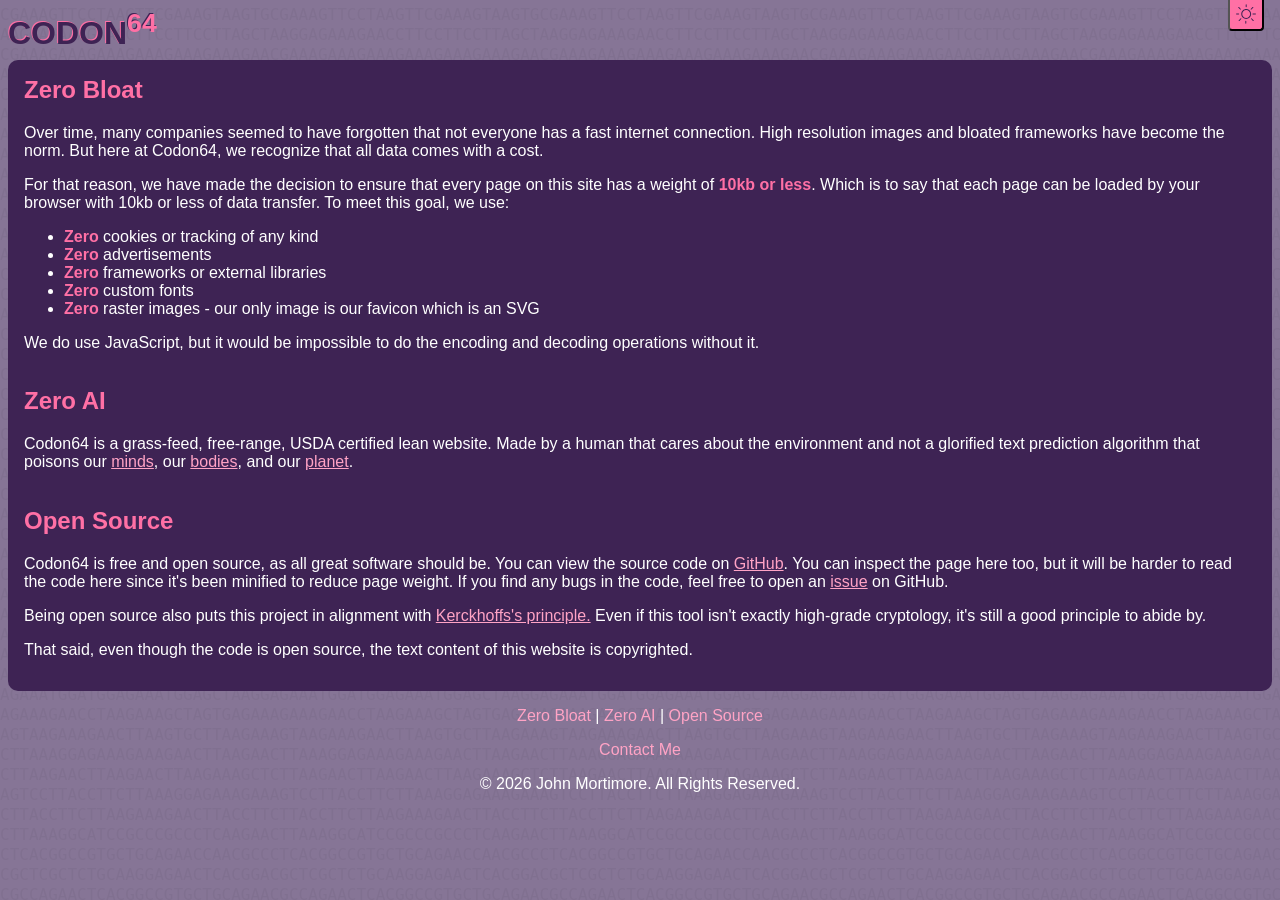
==== site/about/index.html @ c199c204 "﻿add light and dark mode" ====
<html lang="en" data-theme="dark">
<head>
	<meta charset="UTF-8">
	<title>Codon64</title>
	<meta name="viewport" content="width=device-width, initial-scale=1.0">
	<link rel="stylesheet" href="../css/core.css">
	<link rel="icon" type="image/x-icon" href="../images/favicon.svg">
</head>
<body>
<canvas id="bg"></canvas>
<button id="theme-toggle" aria-label="Toggle color mode">
	<img src="../images/sun.svg" id="sun" height="20px" alt="sun icon">
	<img src="../images/moon.svg" id="moon" height="20px" alt="moon icon">
</button>
<h1><a href="/">CODON<sup>64</sup></a></h1>
<main>
	<h2 id="zero-bloat">Zero Bloat</h2>
	<p>
		Over time, many companies seemed to have forgotten that not everyone has a fast internet connection. High
		resolution images and bloated frameworks have become the norm. But here at Codon64, we recognize that all
		data comes with a cost.
	</p>
	<p>
		For that reason, we have made the decision to ensure that every page on this site has a weight of
		<strong>10kb or less</strong>. Which is to say that each page can be loaded by your browser with 10kb or less
		of data transfer. To meet this goal, we use:
	</p>
	<ul>
		<li><strong>Zero</strong> cookies or tracking of any kind</li>
		<li><strong>Zero</strong> advertisements</li>
		<li><strong>Zero</strong> frameworks or external libraries</li>
		<li><strong>Zero</strong> custom fonts</li>
		<li><strong>Zero</strong> raster images - our only image is our favicon which is an SVG</li>
	</ul>
	<p>
		We do use JavaScript, but it would be impossible to do the encoding and decoding operations without it.
	</p>
	<h2 id="zero-ai">Zero AI</h2>
	<p>
		Codon64 is a grass-feed, free-range, USDA certified lean website. Made by a human that cares about the
		environment and not a glorified text prediction algorithm that poisons
		our <a href="https://arxiv.org/pdf/2506.08872v1" target="_blank">minds</a>,
		our <a href="https://pmc.ncbi.nlm.nih.gov/articles/PMC10186390/" target="_blank">bodies</a>,
		and our <a
			href="https://www.unep.org/news-and-stories/story/ai-has-environmental-problem-heres-what-world-can-do-about"
			target="_blank">planet</a>.
	</p>
	<h2 id="open-source">Open Source</h2>
	<p>
		Codon64 is free and open source, as all great software should be. You can view the source code on
		<a href="https://github.com/jgmortim/codon64.com" target="_blank">GitHub</a>. You can inspect the page here
		too, but it will be harder to read the code here since it's been minified to reduce page weight. If you find
		any bugs in the code, feel free to open an
		<a href="https://github.com/jgmortim/codon64.com/issues" target="_blank">issue</a> on GitHub.
	</p>
	<p>
		Being open source also puts this project in alignment with
		<a href="https://en.wikipedia.org/wiki/Kerckhoffs%27s_principle" target="_blank">Kerckhoffs's principle.</a>
		Even if this tool isn't exactly high-grade cryptology, it's still a good principle to abide by.
	</p>
	<p>
		That said, even though the code is open source, the text content of this website is copyrighted.
	</p>
</main>
<footer>
	<p>
		<a href="/about#zero-bloat">Zero Bloat</a> | <a href="/about#zero-ai">Zero AI</a> | <a href="/about#open-source">Open Source</a>
	</p>
	<p><a href="mailto:hello@codon64.com">Contact Me</a></p>
	<p>&copy; 2026 John Mortimore. All Rights Reserved.</p>
</footer>
<script src="../js/texture.js"></script>
</body>
</html>
---- site/css/core.css ----
/* Styling for core elements that are present on all pages. */
:root {
    --main-color: #3E2354;
    --accent-color: #FF70A5;
    --background-color: #867596;
    --input-color: #7FD1B9;
    --input-highlight-color: #9EF5DB;
    --text-color: white;
    --button-text-color: black;
    --footer-text-color: white;
    --input-text-color: #200E16;
    --placeholder-text-color: #454545;
    --link-text-color: #FFA3C5;
    --footer-link-text-color: #FFA3C5
}

[data-theme="light"] {
    --main-color: #DECDEE;
    --accent-color: #89435d;
    --background-color: #351f47;
    --text-color: black;
    --button-text-color: white;
    --link-text-color: #75006c;
}

body {
    min-width: 280px;
    font-family: Arial, Helvetica, sans-serif;
    background-color: var(--background-color);
}

main {
    width: min(calc(100% - 2rem), 1250px);
    margin-right: auto;
    margin-left: auto;
    padding-right: 1rem;
    padding-bottom: 1rem;
    padding-left: 1rem;
    color: var(--text-color);
    border-radius: 10px;
    background-color: var(--main-color);
}

h1 {
    width: min(100%, calc(1250px + 2rem));
    margin: auto auto 8px;
    font-weight: 900;
    color: var(--main-color);
    text-shadow: -1px -1px 0 var(--accent-color);
}

h1 > sup, h1 > a > sup {
    color: var(--accent-color);
    text-shadow: -1px -1px 0 var(--main-color);
}

h1 a:link, h1 a:visited {
    text-decoration: inherit;
    color: inherit;
}

[data-theme="light"] h1 {
    text-shadow: -1px -1px 0 #FF70A5;
}

[data-theme="light"] h1 > sup, [data-theme="light"] h1 > a > sup {
    color: #FF70A5;
}

h2 {
    padding-top: 1rem;
    color: var(--accent-color);
}

h2:first-child {
    margin-top: 0;
}

a:link, a:visited {
    color: var(--link-text-color);
}

button {
    font-size: 12pt;
    white-space: nowrap;
    border-radius: 4px;
    color: var(--button-text-color);
    background-color: var(--accent-color);
}

strong {
    color: var(--accent-color);
}

footer {
    bottom: 0;
    left: 0;
    margin-top: auto;
    text-align: center;
    color: var(--footer-text-color);
}

footer a:link, footer a:visited {
    text-decoration: var(--footer-link-text-color);
    color: var(--footer-link-text-color);
}

#bg {
    position: fixed;
    z-index: -1;
    top: 0;
    left: 0;
    width: 100vw;
    height: 100vh;
    pointer-events: none;
}

#theme-toggle {
    position: fixed;
    top: 0;
    right: 1rem;
    border-top: 0;
    border-top-left-radius: 0;
    border-top-right-radius: 0;
    padding-top: 4px;
    padding-bottom: 5px;
}

[data-theme="dark"] #sun, [data-theme="light"] #moon {
    display: block;
}

[data-theme="light"] #sun, [data-theme="dark"] #moon {
    display: none;
}

@media screen and (max-width: 750px) {
    body {
        margin: 1vw;
    }

    main {
        width: calc(100% - 4vw);
        padding-right: 2vw;
        padding-left: 2vw;
    }

    h1, h2, label {
        text-align: center;
    }
}
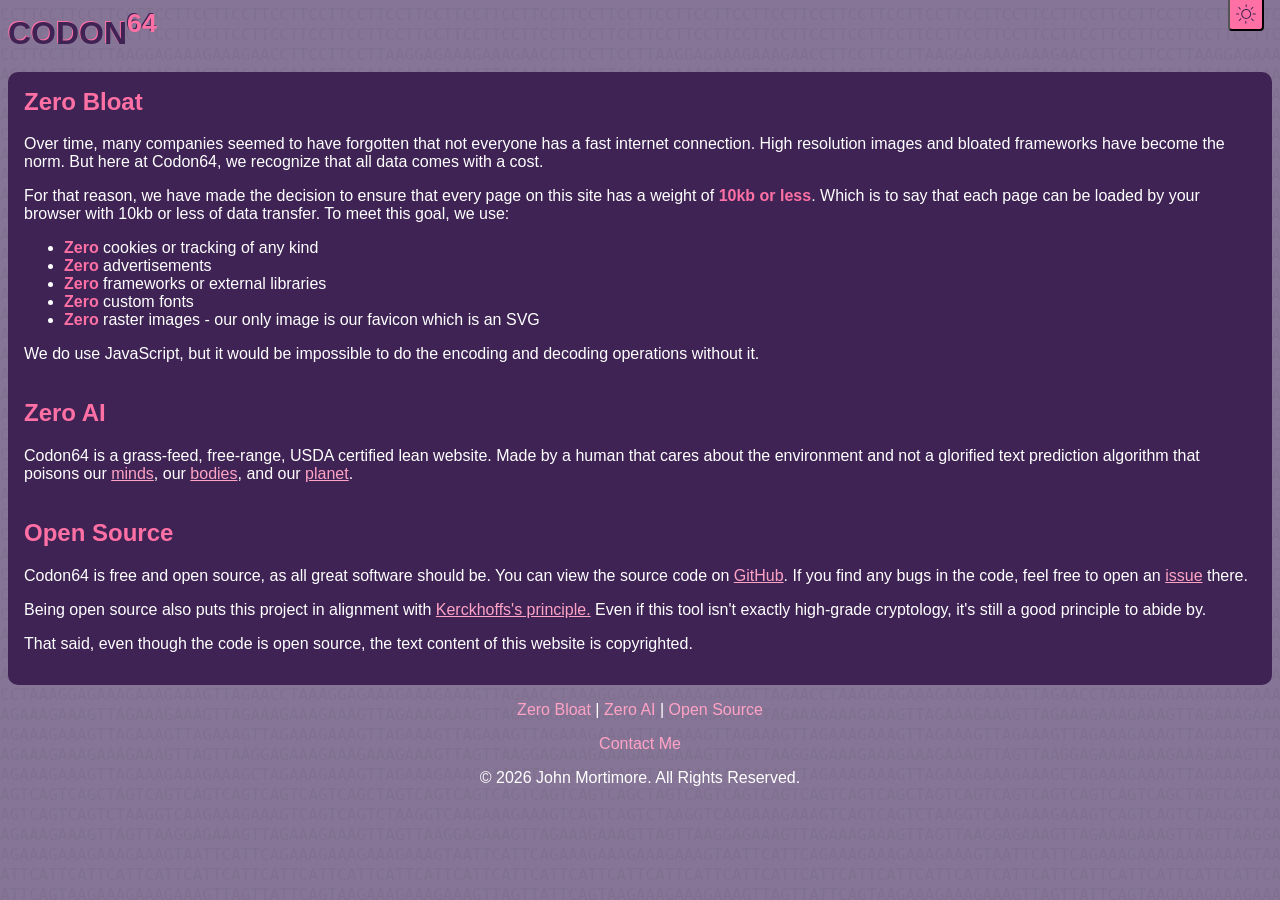
==== commit ecbc6d89: "add light and dark mode" ====
--- a/site/about/index.html
+++ b/site/about/index.html
@@ -48,10 +48,8 @@
 	<h2 id="open-source">Open Source</h2>
 	<p>
 		Codon64 is free and open source, as all great software should be. You can view the source code on
-		<a href="https://github.com/jgmortim/codon64.com" target="_blank">GitHub</a>. You can inspect the page here
-		too, but it will be harder to read the code here since it's been minified to reduce page weight. If you find
-		any bugs in the code, feel free to open an
-		<a href="https://github.com/jgmortim/codon64.com/issues" target="_blank">issue</a> on GitHub.
+		<a href="https://github.com/jgmortim/codon64.com" target="_blank">GitHub</a>. If you find any bugs in the code,
+		feel free to open an <a href="https://github.com/jgmortim/codon64.com/issues" target="_blank">issue</a> there.
 	</p>
 	<p>
 		Being open source also puts this project in alignment with
--- a/site/css/core.css
+++ b/site/css/core.css
@@ -43,7 +43,7 @@
 
 h1 {
     width: min(100%, calc(1250px + 2rem));
-    margin: auto auto 8px;
+    margin: auto;
     font-weight: 900;
     color: var(--main-color);
     text-shadow: -1px -1px 0 var(--accent-color);
@@ -70,10 +70,6 @@
 h2 {
     padding-top: 1rem;
     color: var(--accent-color);
-}
-
-h2:first-child {
-    margin-top: 0;
 }
 
 a:link, a:visited {
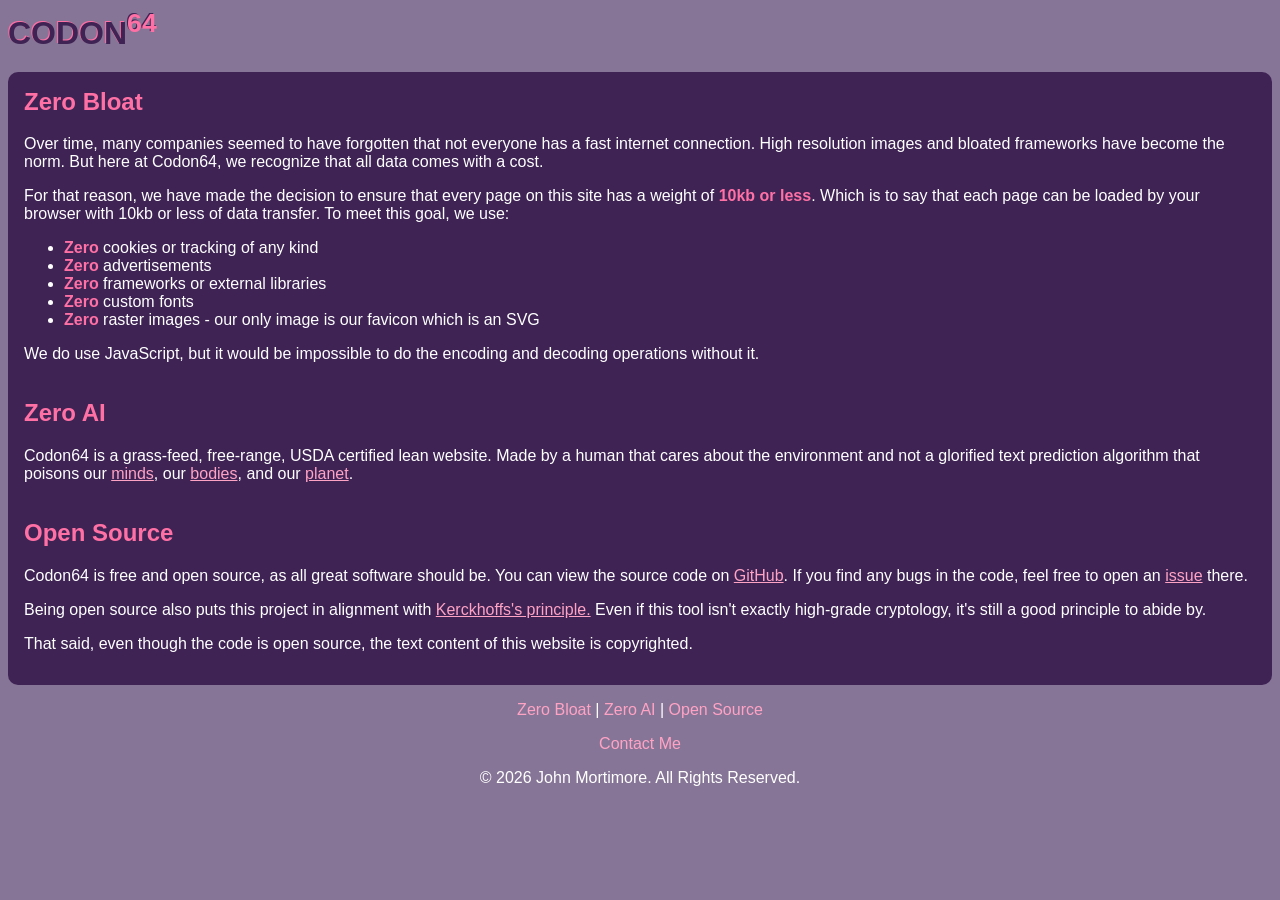
==== commit 6bc54ec0: "adding to about page" ====
--- a/site/about/index.html
+++ b/site/about/index.html
@@ -1,4 +1,4 @@
-<html lang="en" data-theme="dark">
+<html lang="en">
 <head>
 	<meta charset="UTF-8">
 	<title>Codon64</title>
@@ -8,10 +8,6 @@
 </head>
 <body>
 <canvas id="bg"></canvas>
-<button id="theme-toggle" aria-label="Toggle color mode">
-	<img src="../images/sun.svg" id="sun" height="20px" alt="sun icon">
-	<img src="../images/moon.svg" id="moon" height="20px" alt="moon icon">
-</button>
 <h1><a href="/">CODON<sup>64</sup></a></h1>
 <main>
 	<h2 id="zero-bloat">Zero Bloat</h2>
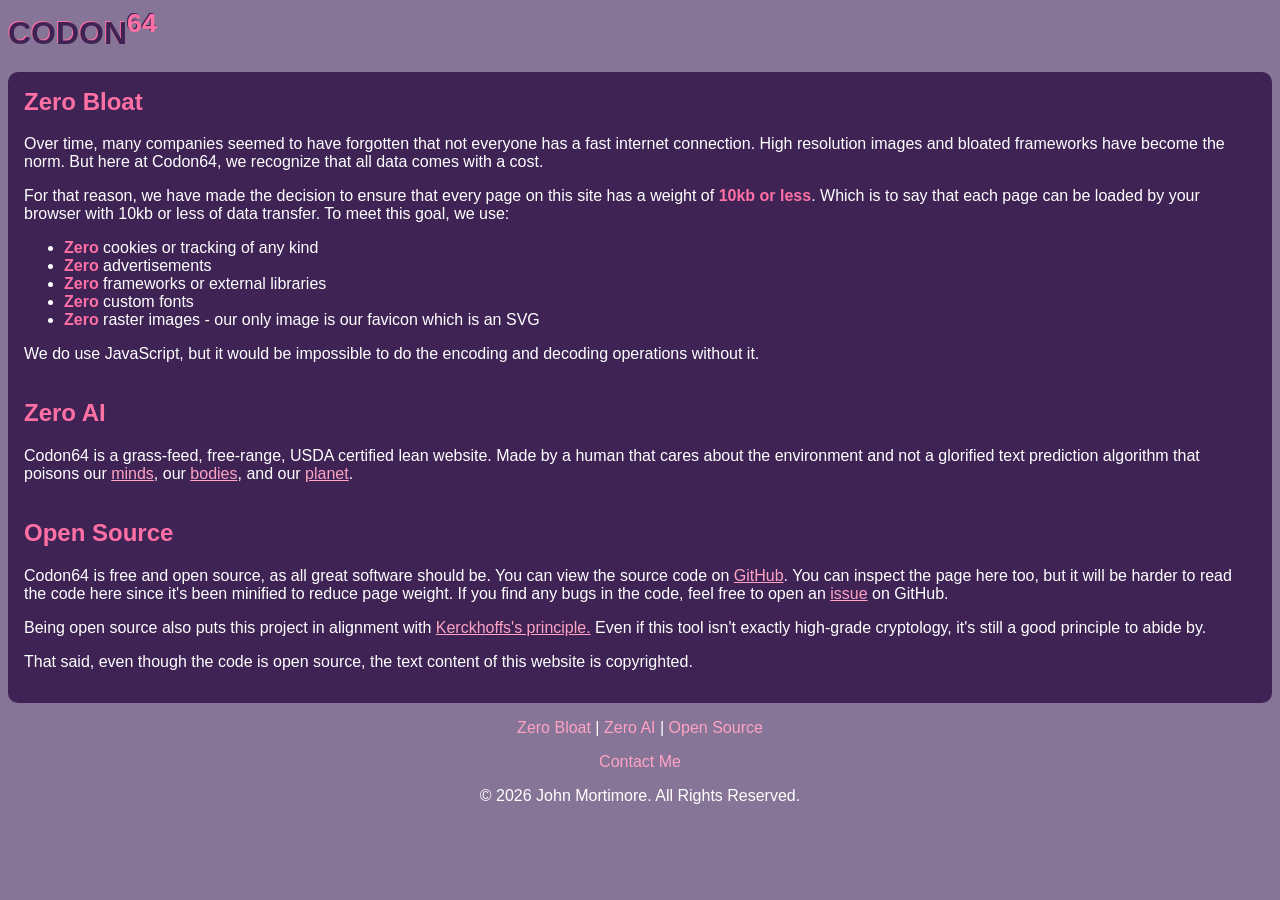
==== commit f1210ce5: "adding details to about page" ====
--- a/site/about/index.html
+++ b/site/about/index.html
@@ -44,8 +44,10 @@
 	<h2 id="open-source">Open Source</h2>
 	<p>
 		Codon64 is free and open source, as all great software should be. You can view the source code on
-		<a href="https://github.com/jgmortim/codon64.com" target="_blank">GitHub</a>. If you find any bugs in the code,
-		feel free to open an <a href="https://github.com/jgmortim/codon64.com/issues" target="_blank">issue</a> there.
+		<a href="https://github.com/jgmortim/codon64.com" target="_blank">GitHub</a>. You can inspect the page here
+		too, but it will be harder to read the code here since it's been minified to reduce page weight. If you find
+		any bugs in the code, feel free to open an
+		<a href="https://github.com/jgmortim/codon64.com/issues" target="_blank">issue</a> on GitHub.
 	</p>
 	<p>
 		Being open source also puts this project in alignment with
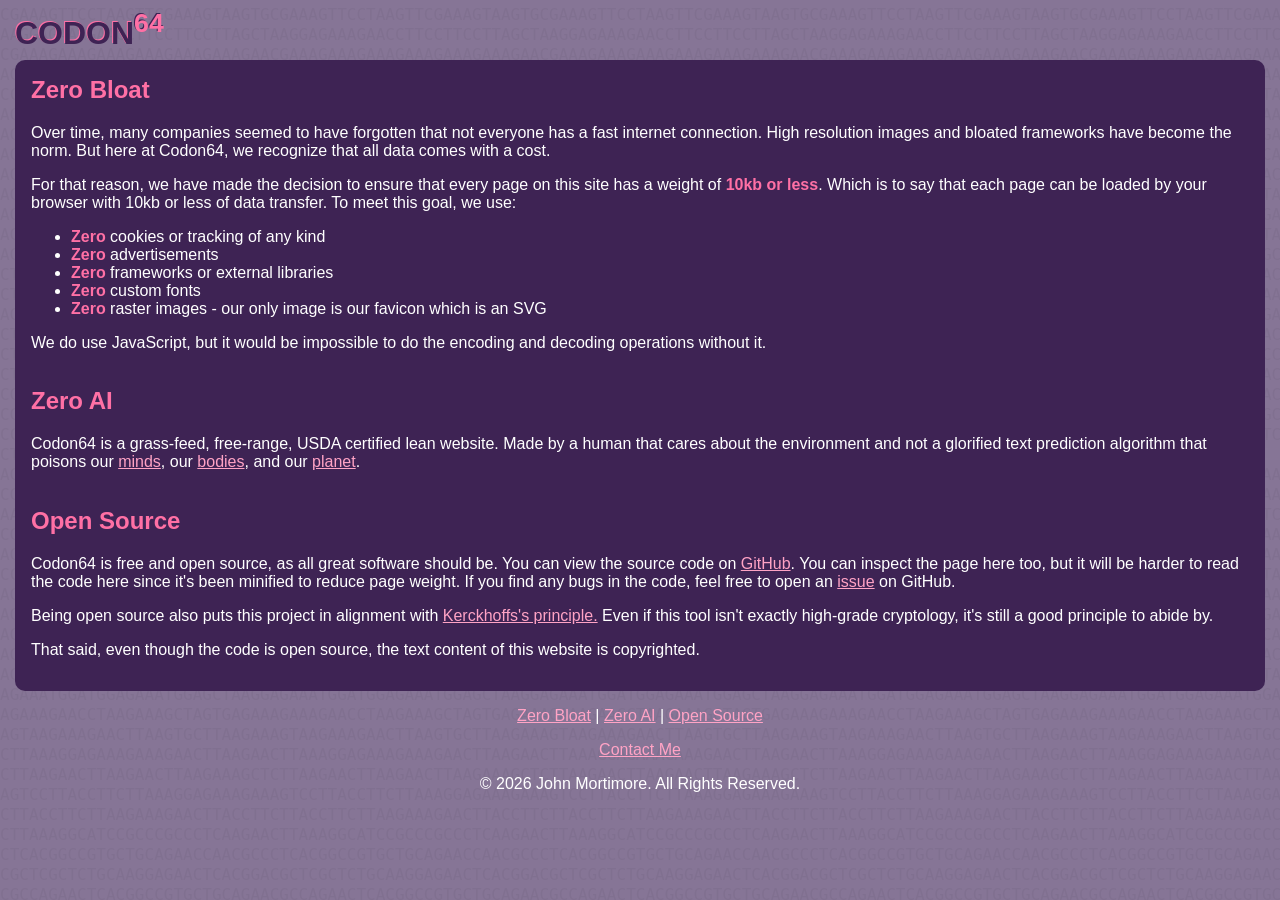
==== commit 3a1ee592: "Canonical URLs and redirect www to non-www" ====
--- a/site/about/index.html
+++ b/site/about/index.html
@@ -3,6 +3,7 @@
 	<meta charset="UTF-8">
 	<title>Codon64</title>
 	<meta name="viewport" content="width=device-width, initial-scale=1.0">
+	<link rel="canonical" href="https://codon64.com/about/">
 	<link rel="stylesheet" href="../css/core.css">
 	<link rel="icon" type="image/x-icon" href="../images/favicon.svg">
 </head>
--- a/site/css/core.css
+++ b/site/css/core.css
@@ -6,21 +6,9 @@
     --input-color: #7FD1B9;
     --input-highlight-color: #9EF5DB;
     --text-color: white;
-    --button-text-color: black;
-    --footer-text-color: white;
     --input-text-color: #200E16;
     --placeholder-text-color: #454545;
     --link-text-color: #FFA3C5;
-    --footer-link-text-color: #FFA3C5
-}
-
-[data-theme="light"] {
-    --main-color: #DECDEE;
-    --accent-color: #89435d;
-    --background-color: #351f47;
-    --text-color: black;
-    --button-text-color: white;
-    --link-text-color: #75006c;
 }
 
 body {
@@ -30,7 +18,8 @@
 }
 
 main {
-    width: min(calc(100% - 2rem), 1250px);
+    box-sizing: border-box;
+    width: min(100%, 1250px);
     margin-right: auto;
     margin-left: auto;
     padding-right: 1rem;
@@ -42,8 +31,8 @@
 }
 
 h1 {
-    width: min(100%, calc(1250px + 2rem));
-    margin: auto;
+    width: min(100%, 1250px);
+    margin: auto auto 8px;
     font-weight: 900;
     color: var(--main-color);
     text-shadow: -1px -1px 0 var(--accent-color);
@@ -59,29 +48,17 @@
     color: inherit;
 }
 
-[data-theme="light"] h1 {
-    text-shadow: -1px -1px 0 #FF70A5;
-}
-
-[data-theme="light"] h1 > sup, [data-theme="light"] h1 > a > sup {
-    color: #FF70A5;
-}
-
 h2 {
     padding-top: 1rem;
     color: var(--accent-color);
 }
 
+h2:first-child {
+    margin-top: 0;
+}
+
 a:link, a:visited {
     color: var(--link-text-color);
-}
-
-button {
-    font-size: 12pt;
-    white-space: nowrap;
-    border-radius: 4px;
-    color: var(--button-text-color);
-    background-color: var(--accent-color);
 }
 
 strong {
@@ -93,12 +70,7 @@
     left: 0;
     margin-top: auto;
     text-align: center;
-    color: var(--footer-text-color);
-}
-
-footer a:link, footer a:visited {
-    text-decoration: var(--footer-link-text-color);
-    color: var(--footer-link-text-color);
+    color: var(--text-color);
 }
 
 #bg {
@@ -111,32 +83,12 @@
     pointer-events: none;
 }
 
-#theme-toggle {
-    position: fixed;
-    top: 0;
-    right: 1rem;
-    border-top: 0;
-    border-top-left-radius: 0;
-    border-top-right-radius: 0;
-    padding-top: 4px;
-    padding-bottom: 5px;
-}
-
-[data-theme="dark"] #sun, [data-theme="light"] #moon {
-    display: block;
-}
-
-[data-theme="light"] #sun, [data-theme="dark"] #moon {
-    display: none;
-}
-
 @media screen and (max-width: 750px) {
     body {
         margin: 1vw;
     }
 
     main {
-        width: calc(100% - 4vw);
         padding-right: 2vw;
         padding-left: 2vw;
     }
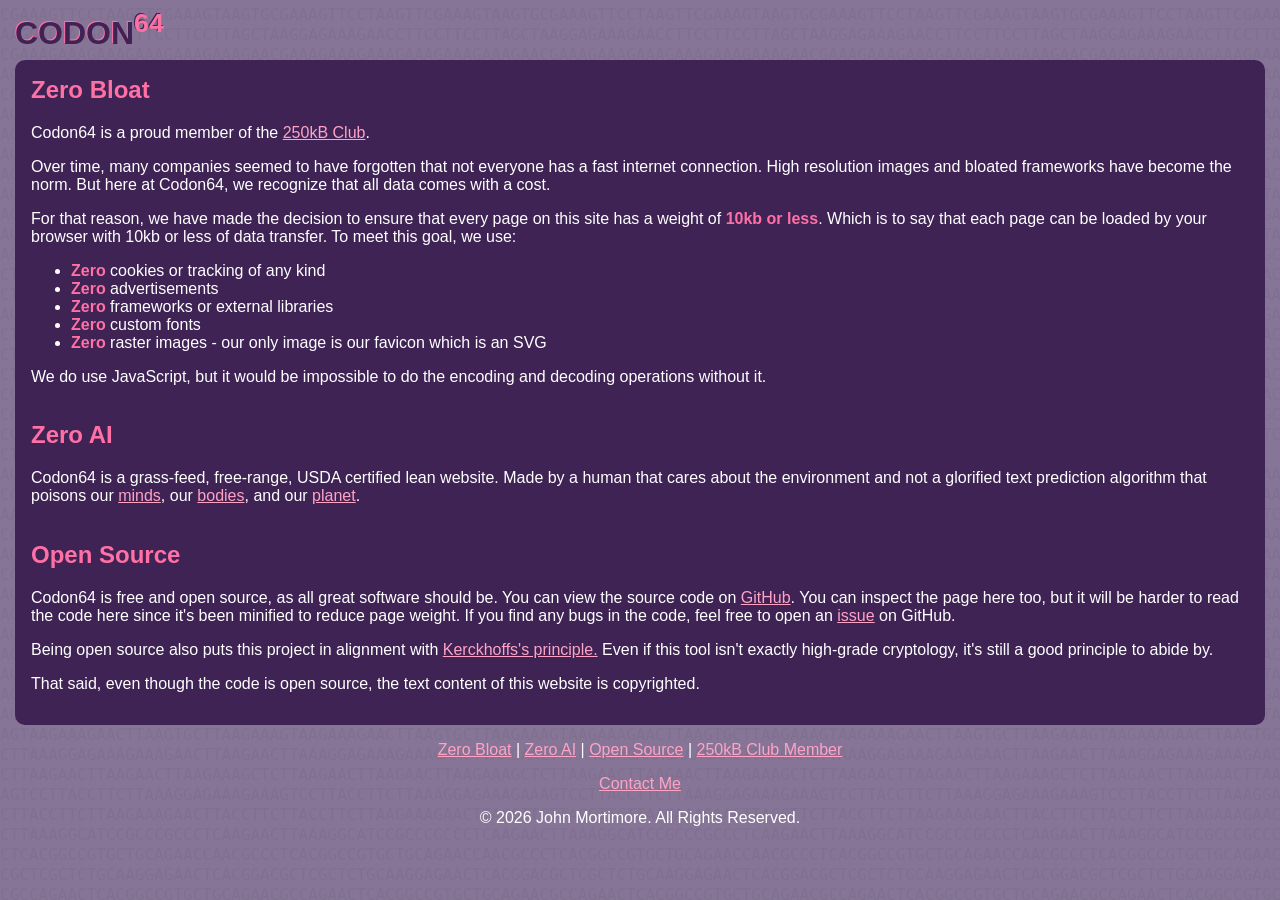
==== commit 3656fce4: "250kb club" ====
--- a/site/about/index.html
+++ b/site/about/index.html
@@ -12,6 +12,10 @@
 <h1><a href="/">CODON<sup>64</sup></a></h1>
 <main>
 	<h2 id="zero-bloat">Zero Bloat</h2>
+	<p>
+		Codon64 is a proud member of the
+		<a title="250KB Club page" target="_blank" href="https://250kb.club/codon64-com">250kB Club</a>.
+	</p>
 	<p>
 		Over time, many companies seemed to have forgotten that not everyone has a fast internet connection. High
 		resolution images and bloated frameworks have become the norm. But here at Codon64, we recognize that all
@@ -61,7 +65,10 @@
 </main>
 <footer>
 	<p>
-		<a href="/about#zero-bloat">Zero Bloat</a> | <a href="/about#zero-ai">Zero AI</a> | <a href="/about#open-source">Open Source</a>
+		<a href="/about/#zero-bloat">Zero Bloat</a>
+		| <a href="/about/#zero-ai">Zero AI</a>
+		| <a href="/about/#open-source">Open Source</a>
+		| <a title="250KB Club page" target="_blank" href="https://250kb.club/codon64-com">250kB Club Member</a>
 	</p>
 	<p><a href="mailto:hello@codon64.com">Contact Me</a></p>
 	<p>&copy; 2026 John Mortimore. All Rights Reserved.</p>
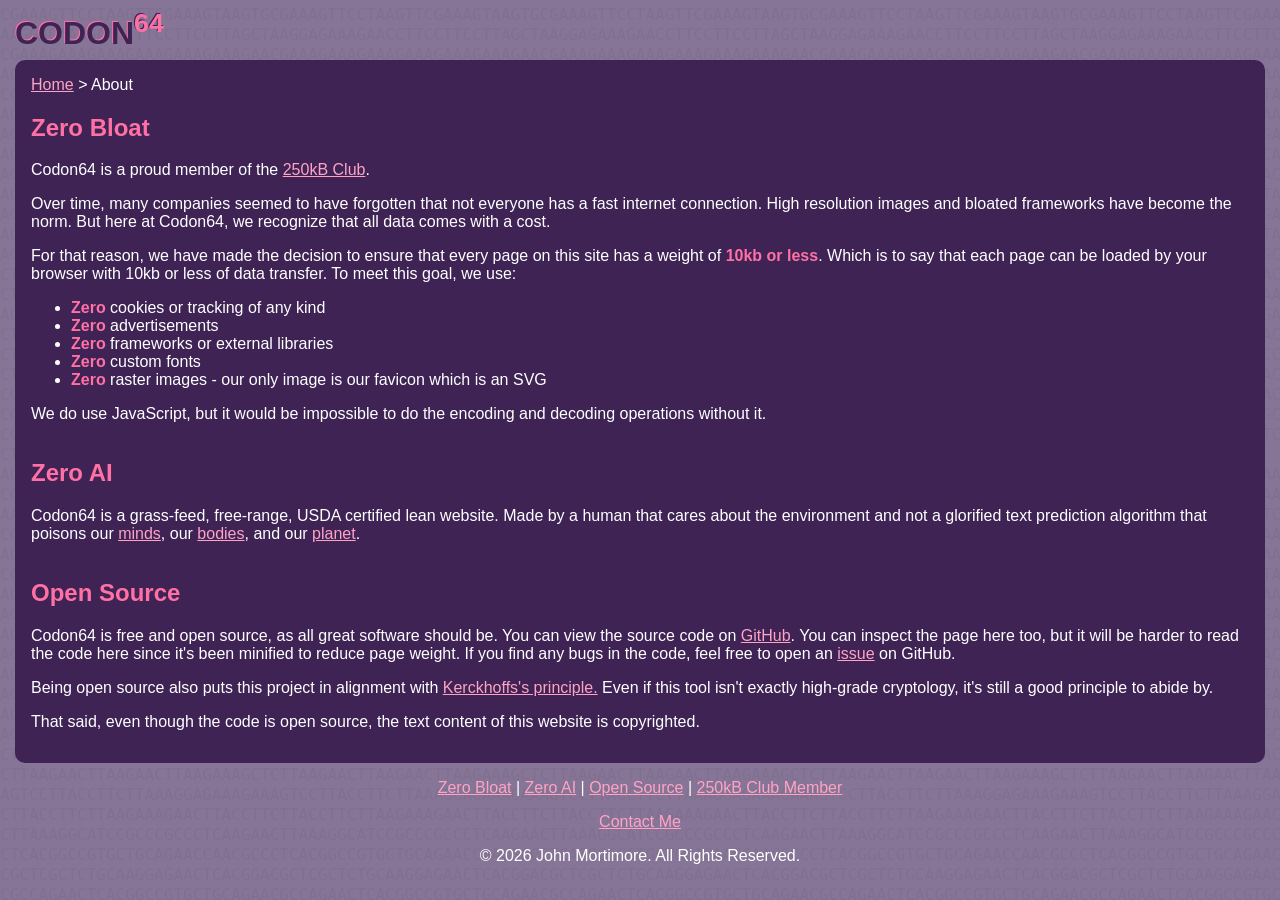
==== commit 07190c8c: "add breadcrumbs to about page" ====
--- a/site/about/index.html
+++ b/site/about/index.html
@@ -11,6 +11,9 @@
 <canvas id="bg"></canvas>
 <h1><a href="/">CODON<sup>64</sup></a></h1>
 <main>
+	<div id="breadcrumbs">
+		<a href="/">Home</a> > About
+	</div>
 	<h2 id="zero-bloat">Zero Bloat</h2>
 	<p>
 		Codon64 is a proud member of the
--- a/site/css/core.css
+++ b/site/css/core.css
@@ -83,6 +83,11 @@
     pointer-events: none;
 }
 
+#breadcrumbs {
+    padding-top: 1rem;
+    margin-bottom: -1rem;
+}
+
 @media screen and (max-width: 750px) {
     body {
         margin: 1vw;
